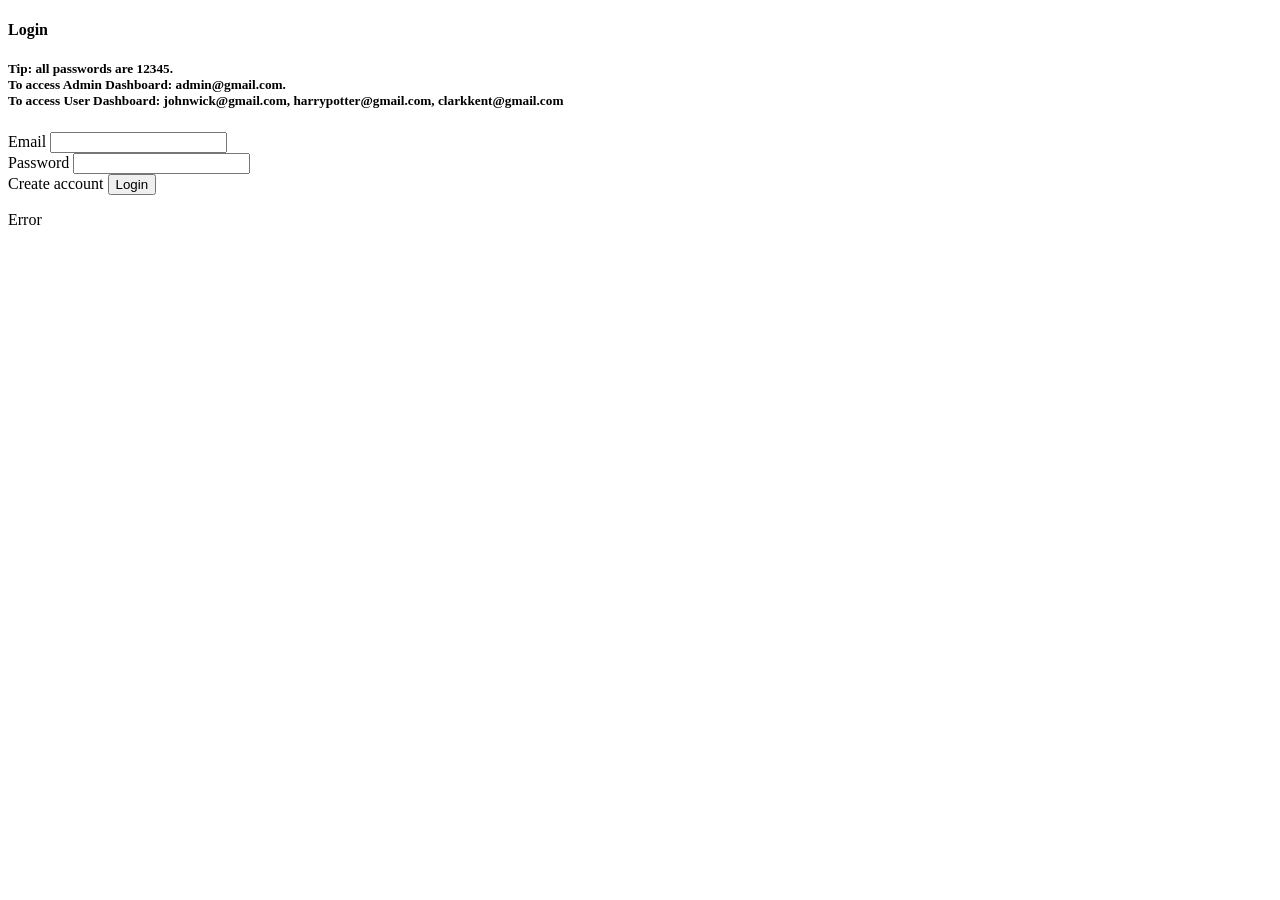
==== src/main/resources/WEB-INF/views/login.html @ afc4bc0c "build" ====
<!DOCTYPE html>
<html xmlns:th="http://thymeleaf.org">
<head>
    <meta charset="UTF-8">
    <meta name="viewport" content="width=device-width, initial-scale=1.0">
    <link rel="preconnect" href="https://fonts.googleapis.com" />
    <link rel="preconnect" href="https://fonts.gstatic.com" crossorigin />
    <link
            href="https://fonts.googleapis.com/css2?family=Inter:ital,opsz,wght@0,14..32,100..900;1,14..32,100..900&display=swap"
            rel="stylesheet"
    />
    <link th:href="@{/styles/globals.css}" rel="stylesheet" />
    <link th:href="@{/styles/variables.css}" rel="stylesheet" />
    <link th:href="@{/styles/main.css}" rel="stylesheet" />
    <title>Login</title>
</head>
<body>
<div id="app">
    <main class="page-center-lock page-center-lock--background">
        <div class="modal">
            <form name="loginForm" action="#" th:action="@{/auth/login}" th:object="${loginInput}" method="post" class="form">
                <div class="form__info-wrap">
                    <h4 class="form__header">
                        Login
                    </h4>
                    <h5 class="form__info">
                        Tip: all passwords are 12345.<br>To access Admin Dashboard: admin@gmail.com.<br>To access User Dashboard: johnwick@gmail.com, harrypotter@gmail.com, clarkkent@gmail.com
                    </h5>
                </div>
                <div class="form__inputs">
                    <div class="input-wrap">
                        <label for="email" class="label">Email</label>
                        <input th:field="*{email}" id="email" name="email" class="input" type="email">
                        <label th:if="${#fields.hasErrors('email')}" th:errors="*{email}" for="email" class="error-label"></label>
                    </div>
                    <div class="input-wrap">
                        <label for="password" class="label">Password</label>
                        <input th:field="*{password}" id="password" name="password" class="input" type="password">
                        <label th:if="${#fields.hasErrors('password')}" th:errors="*{password}" for="password"  class="error-label"></label>
                    </div>
                </div>
                <div class="form__bottom">
                    <div class="form__buttons">
                        <a th:href="@{/auth/register}" class="button1 button1--outlined">Create account</a>
                        <button type="submit" class="button1">Login</button>
                    </div>
                    <p th:if="${error}" th:text="${error}" class="error-label">Error</p>
                </div>
            </form>
        </div>
    </main>
</div>
<script th:src="@{/js/main.js}"></script>
</body>
</html>
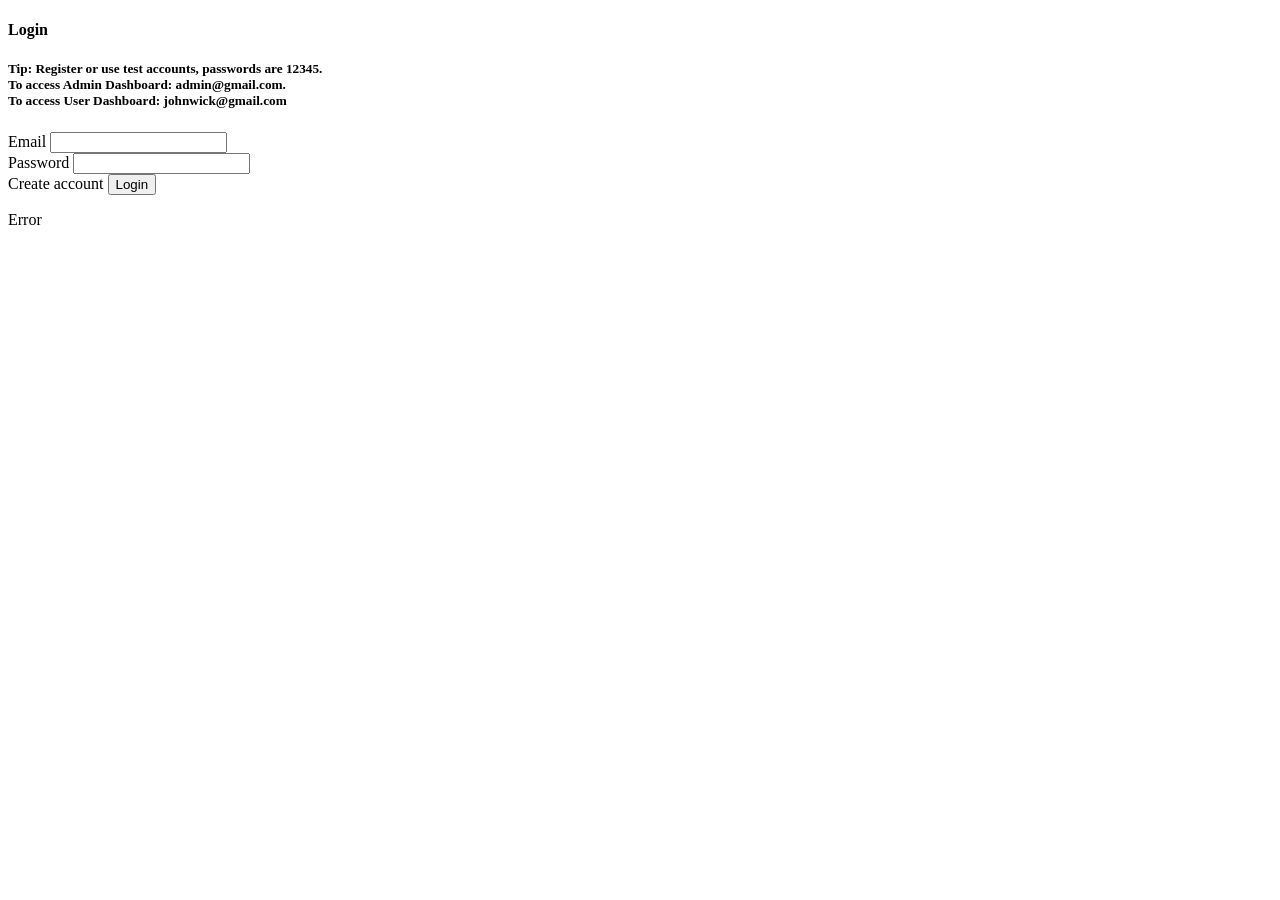
==== commit 55f6299b: "build imitation of migrations" ====
--- a/src/main/resources/WEB-INF/views/login.html
+++ b/src/main/resources/WEB-INF/views/login.html
@@ -24,7 +24,7 @@
                         Login
                     </h4>
                     <h5 class="form__info">
-                        Tip: all passwords are 12345.<br>To access Admin Dashboard: admin@gmail.com.<br>To access User Dashboard: johnwick@gmail.com, harrypotter@gmail.com, clarkkent@gmail.com
+                        Tip: Register or use test accounts, passwords are 12345.<br>To access Admin Dashboard: admin@gmail.com.<br>To access User Dashboard: johnwick@gmail.com
                     </h5>
                 </div>
                 <div class="form__inputs">
